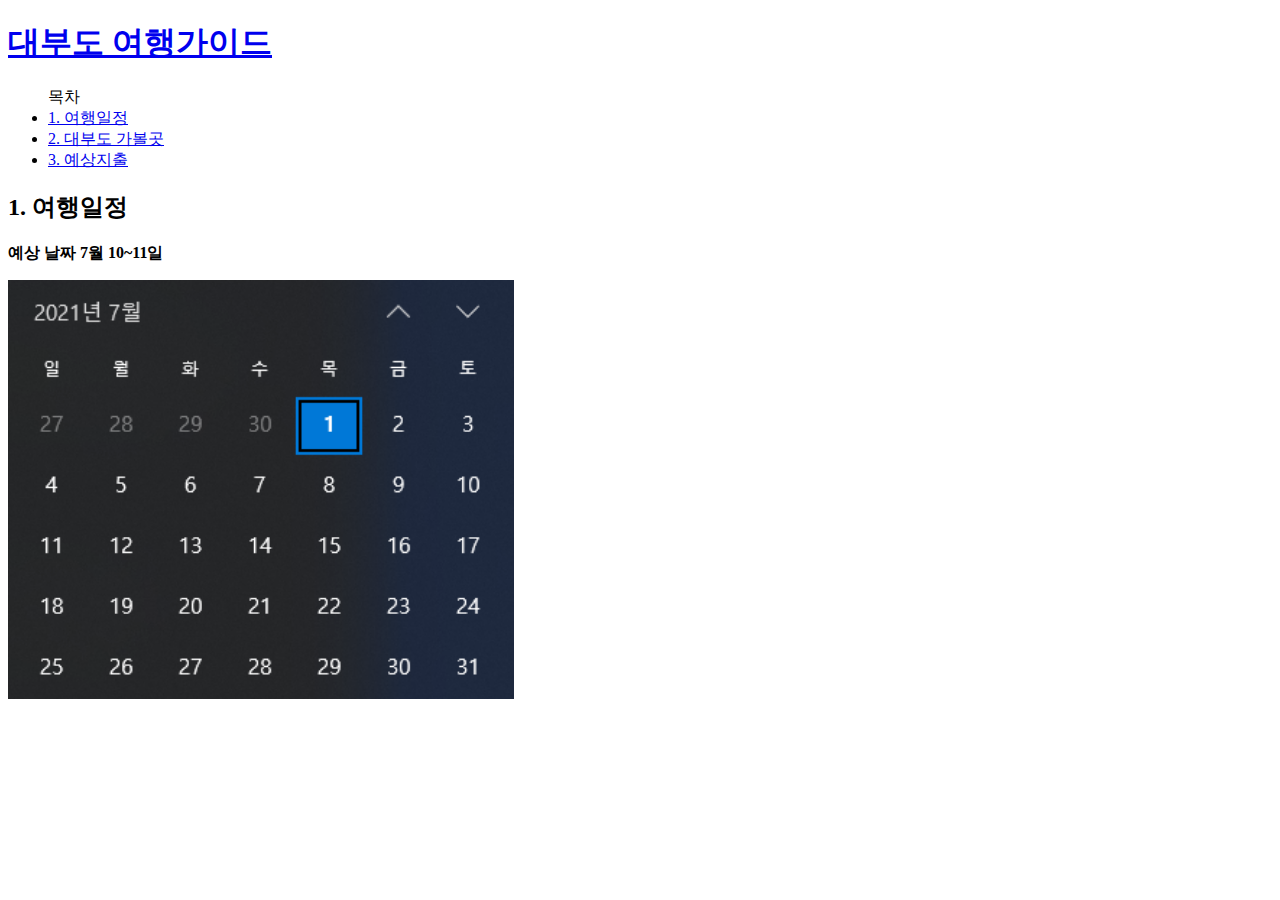
==== 1.html @ 0c250930 "first version" ====
<!doctype html>
<html>
<head>
<title>대부도 여행가이드</title>
<meta charset="utf-8">
</head>
<body>
  <h1><a href="index.html">대부도 여행가이드</a></h1>
<ul>
  목차
  <li><a href="1.html">1. 여행일정</a></li>
  <li><a href="2.html">2. 대부도 가볼곳</a></li>
  <li><a href="3.html">3. 예상지출</a></li>
</ul>
<h2>1. 여행일정</h2>
<p><strong>예상 날짜 7월 10~11일</strong></p>
<img src="7월 달력.png" width="40%"><br><br>
</body>
</html>


<!--<p><a href="https://www.fmkorea.com/best/3719950335"
  target ="_blank" title="에펨코리아">에펨코리아</a></p>
하이염<p style="margin-top:100px;">나이스무디</p>-->
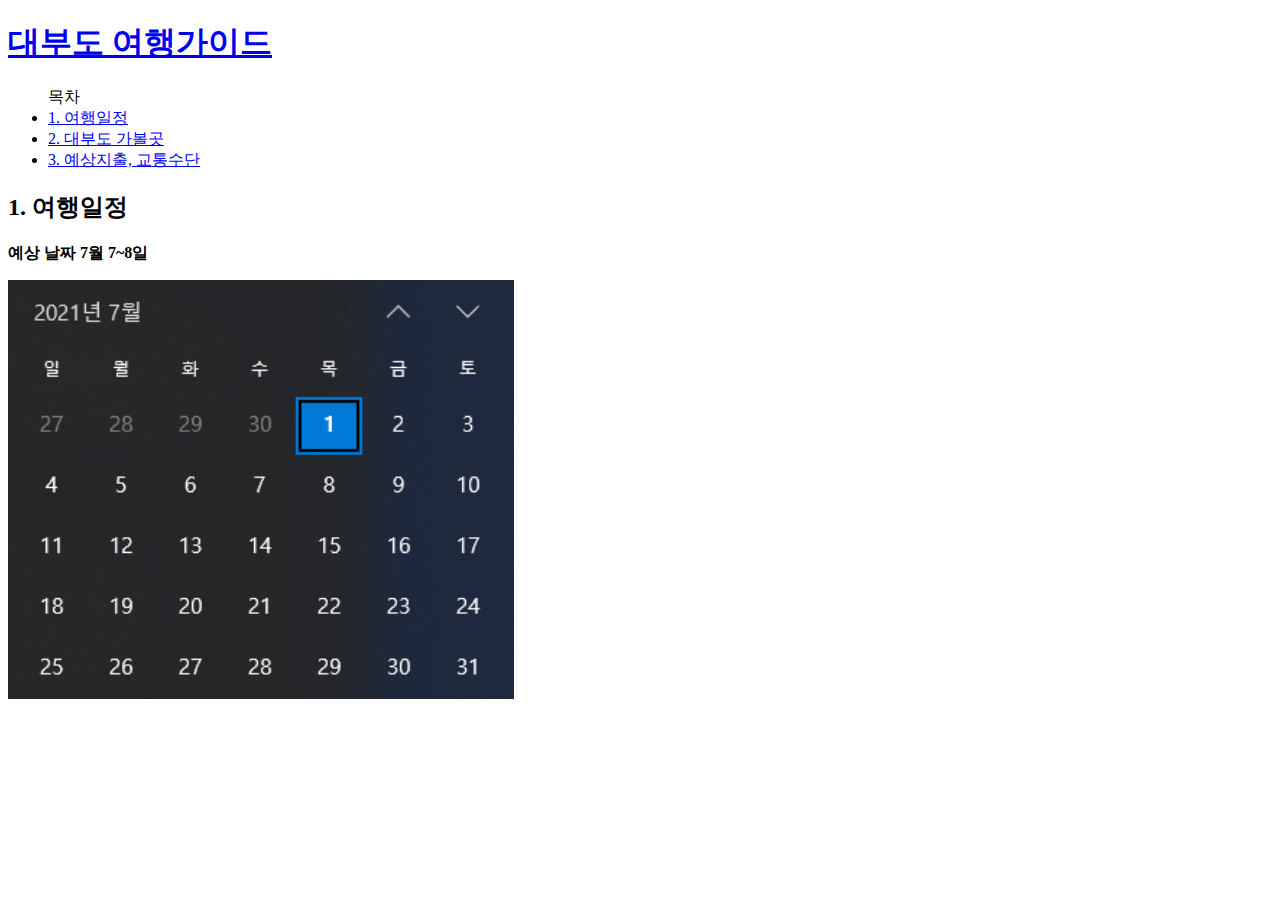
==== commit 025c0209: "rivison" ====
--- a/1.html
+++ b/1.html
@@ -3,6 +3,15 @@
 <head>
 <title>대부도 여행가이드</title>
 <meta charset="utf-8">
+<!-- Global site tag (gtag.js) - Google Analytics -->
+<script async src="https://www.googletagmanager.com/gtag/js?id=G-S6T9K4GVQD"></script>
+<script>
+  window.dataLayer = window.dataLayer || [];
+  function gtag(){dataLayer.push(arguments);}
+  gtag('js', new Date());
+
+  gtag('config', 'G-S6T9K4GVQD');
+</script>
 </head>
 <body>
   <h1><a href="index.html">대부도 여행가이드</a></h1>
@@ -10,10 +19,10 @@
   목차
   <li><a href="1.html">1. 여행일정</a></li>
   <li><a href="2.html">2. 대부도 가볼곳</a></li>
-  <li><a href="3.html">3. 예상지출</a></li>
+  <li><a href="3.html">3. 예상지출, 교통수단</a></li>
 </ul>
 <h2>1. 여행일정</h2>
-<p><strong>예상 날짜 7월 10~11일</strong></p>
+<p><strong>예상 날짜 7월 7~8일</strong></p>
 <img src="7월 달력.png" width="40%"><br><br>
 </body>
 </html>
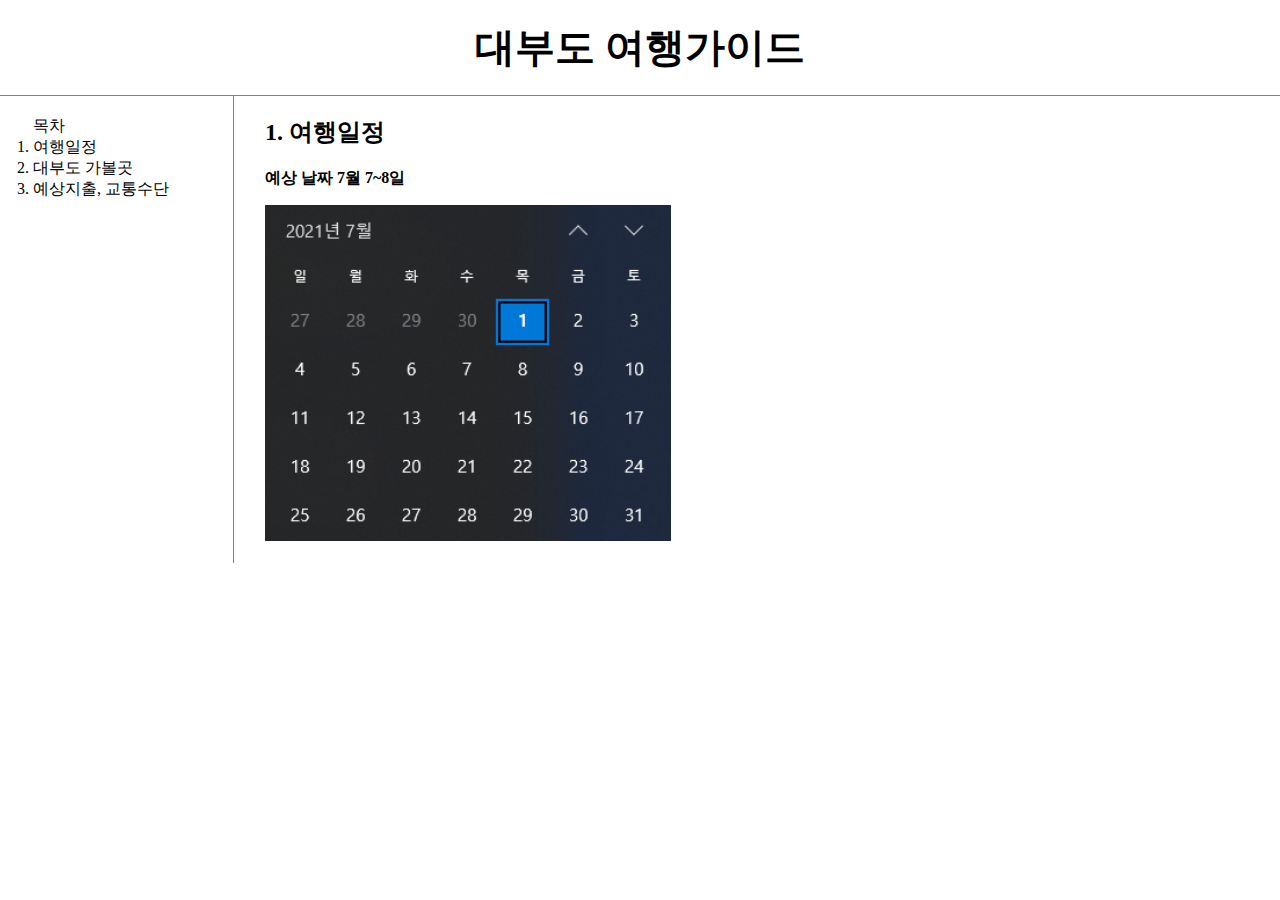
==== commit 11cd4a69: "1.1" ====
--- a/1.html
+++ b/1.html
@@ -12,22 +12,22 @@
 
   gtag('config', 'G-S6T9K4GVQD');
 </script>
+<link rel="stylesheet" href="style.css">
 </head>
 <body>
   <h1><a href="index.html">대부도 여행가이드</a></h1>
-<ul>
+  <div id="grid">
+<ol>
   목차
-  <li><a href="1.html">1. 여행일정</a></li>
-  <li><a href="2.html">2. 대부도 가볼곳</a></li>
-  <li><a href="3.html">3. 예상지출, 교통수단</a></li>
-</ul>
+  <li><a href="1.html" id="active">여행일정</a></li>
+  <li><a href="2.html">대부도 가볼곳</a></li>
+  <li><a href="3.html">예상지출, 교통수단</a></li>
+</ol>
+<div id="article">
 <h2>1. 여행일정</h2>
 <p><strong>예상 날짜 7월 7~8일</strong></p>
 <img src="7월 달력.png" width="40%"><br><br>
+</div>
+</div>
 </body>
 </html>
-
-
-<!--<p><a href="https://www.fmkorea.com/best/3719950335"
-  target ="_blank" title="에펨코리아">에펨코리아</a></p>
-하이염<p style="margin-top:100px;">나이스무디</p>-->
--- a/style.css
+++ b/style.css
@@ -0,0 +1,42 @@
+a{
+  color:black; text-decoration: none;
+}
+.saw {
+  color:red; text-decoration: underline;
+}
+h1{
+  font-size:250%; text-align: center;
+   border-bottom: 1px solid gray;
+    margin:0;
+    padding:20px;
+}
+#grid{
+  display:grid;
+  grid-template-columns: 250px 1fr;
+}
+#grid ol{
+  padding-left:33px;
+}
+#grid #article{
+padding-left:15px;
+}
+ol{
+  border-right:1px solid gray;
+  width:180px;
+  margin:0;
+  padding:20px;
+}
+body{
+  margin:0;
+}
+@media(max-width:800px){
+  #grid{
+    display: block;
+  }
+  ol{
+    border-right:none;
+  }
+  h1{
+  border-bottom: none;
+  }
+}
